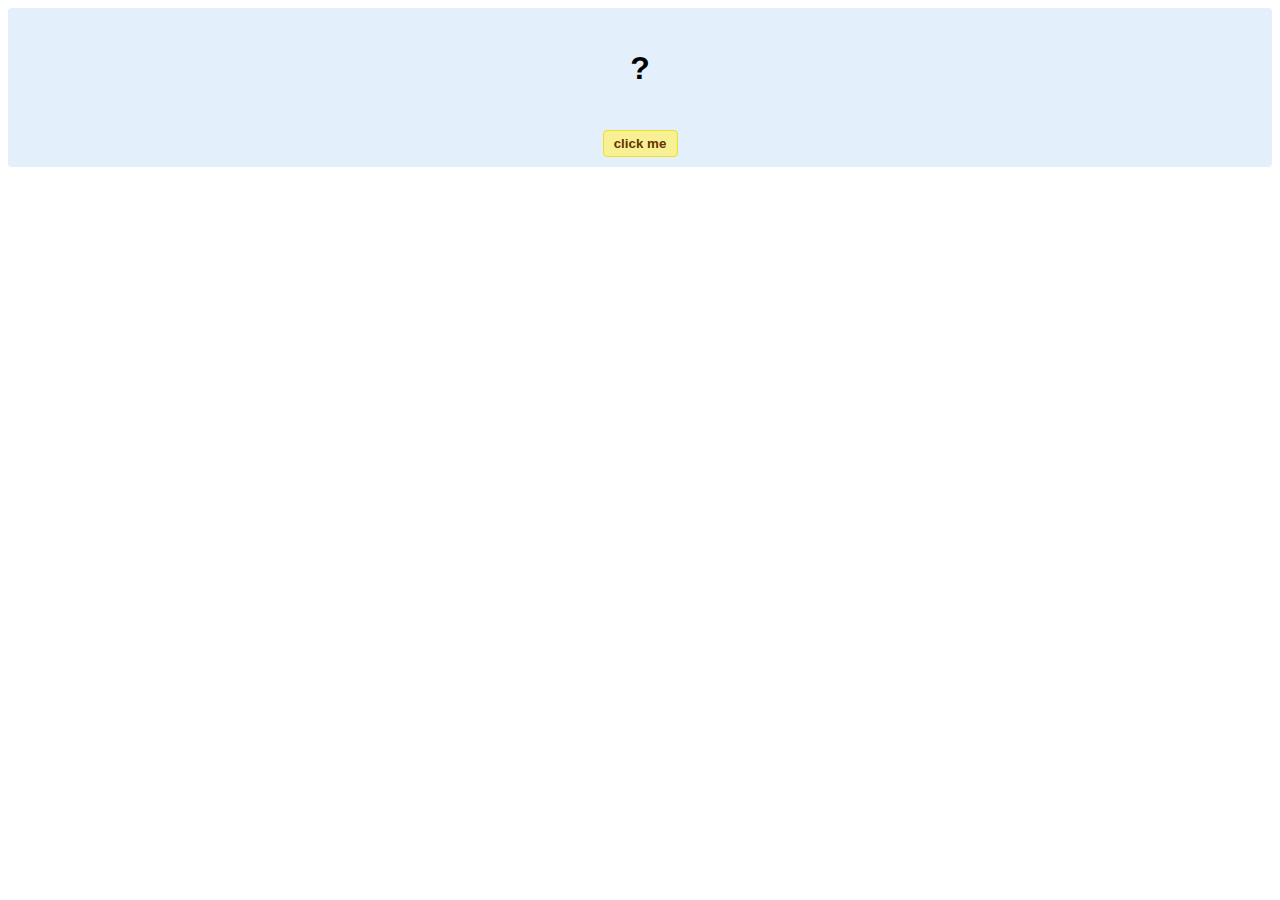
==== index.html @ 42e81a96 "Initial" ====
<!DOCTYPE html>
<!-- HTML5 Hello world by kirupa - http://www.kirupa.com/html5/getting_your_feet_wet_html5_pg1.htm -->
<html lang="en-us">

<head>
<meta charset="utf-8">
<title>Hello...</title>
<style type="text/css">
#mainContent {
	font-family: Arial, Helvetica, sans-serif;
	font-size: xx-large;
	font-weight: bold;
	background-color: #E3F0FB;
	border-radius: 4px;
	padding: 10px;
	text-align: center;
}
.buttonStyle {
	border-radius: 4px;
	border: thin solid #F0E020;
	padding: 5px;
	background-color: #F8F094;
	font-family: "Segoe UI", Tahoma, Geneva, Verdana, sans-serif;
	font-weight: bold;
	color: #663300;
	width: 75px;
}

.buttonStyle:hover {
	border: thin solid #FFCC00;
	background-color: #FCF9D6;
	color: #996633;
	cursor: pointer;
}
.buttonStyle:active {
	border: thin solid #99CC00;
	background-color: #F5FFD2;
	color: #669900;
	cursor: pointer;
}

</style>
</head>

<body>
<div id="mainContent">
<p id="helloText">?</p>
<button id="clickButton" class="buttonStyle">click me</button>
</div>
<script> 
var myButton = document.getElementById("clickButton");
var myText = document.getElementById("helloText");

myButton.addEventListener('click', doSomething, false)

function doSomething() {
	myText.textContent = "hello, world!";
}
</script>

</body>
</html>
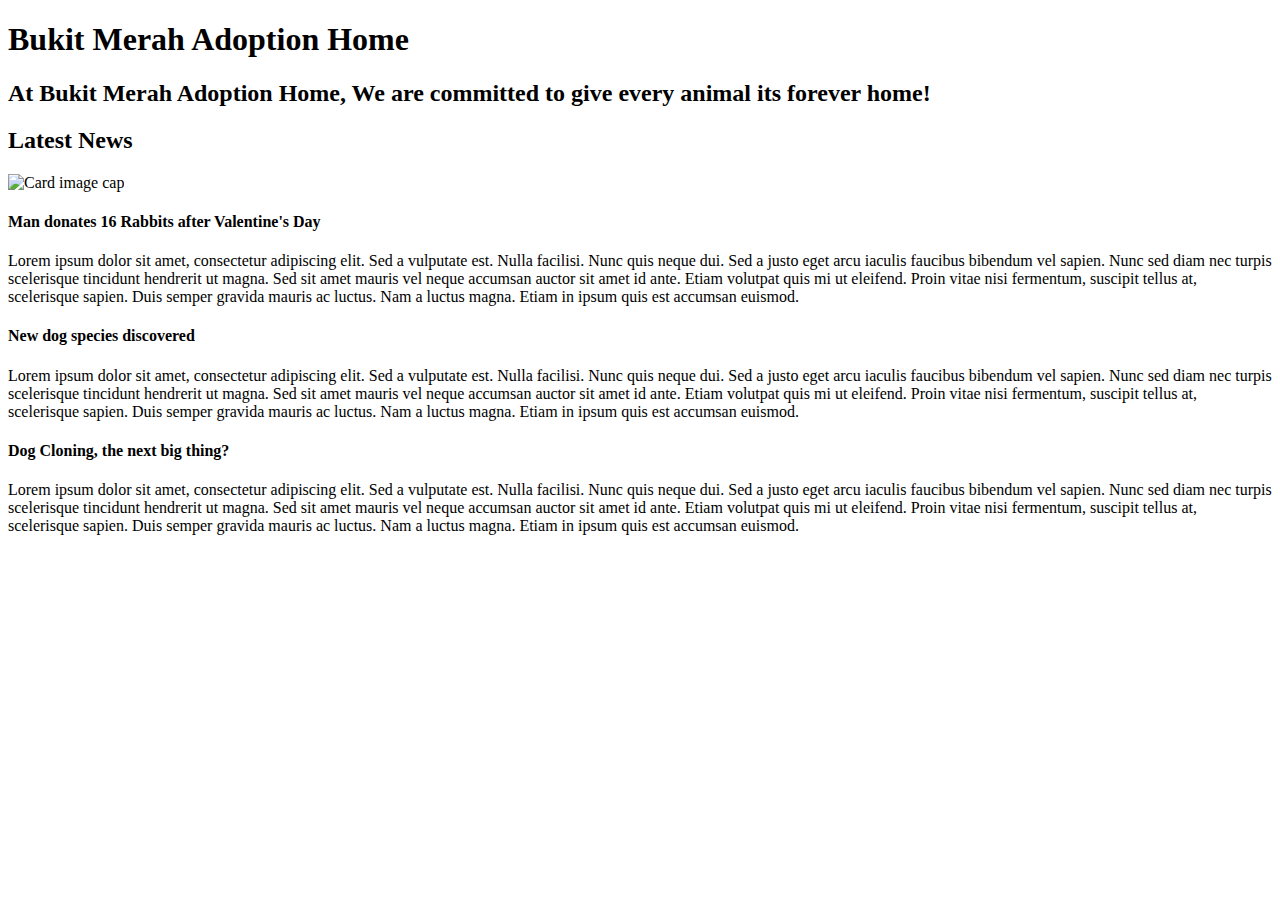
==== commit 1d0a9a1b: "asd" ====
--- a/index.html
+++ b/index.html
@@ -1,62 +1,50 @@
 <!DOCTYPE html>
-<!-- HTML5 Hello world by kirupa - http://www.kirupa.com/html5/getting_your_feet_wet_html5_pg1.htm -->
-<html lang="en-us">
-
-<head>
-<meta charset="utf-8">
-<title>Hello...</title>
-<style type="text/css">
-#mainContent {
-	font-family: Arial, Helvetica, sans-serif;
-	font-size: xx-large;
-	font-weight: bold;
-	background-color: #E3F0FB;
-	border-radius: 4px;
-	padding: 10px;
-	text-align: center;
-}
-.buttonStyle {
-	border-radius: 4px;
-	border: thin solid #F0E020;
-	padding: 5px;
-	background-color: #F8F094;
-	font-family: "Segoe UI", Tahoma, Geneva, Verdana, sans-serif;
-	font-weight: bold;
-	color: #663300;
-	width: 75px;
-}
-
-.buttonStyle:hover {
-	border: thin solid #FFCC00;
-	background-color: #FCF9D6;
-	color: #996633;
-	cursor: pointer;
-}
-.buttonStyle:active {
-	border: thin solid #99CC00;
-	background-color: #F5FFD2;
-	color: #669900;
-	cursor: pointer;
-}
-
-</style>
-</head>
-
-<body>
-<div id="mainContent">
-<p id="helloText">?</p>
-<button id="clickButton" class="buttonStyle">click me</button>
-</div>
-<script> 
-var myButton = document.getElementById("clickButton");
-var myText = document.getElementById("helloText");
-
-myButton.addEventListener('click', doSomething, false)
-
-function doSomething() {
-	myText.textContent = "hello, world!";
-}
-</script>
-
-</body>
-</html>
+<html>
+	<head>
+		<meta charset="utf-8">
+		<meta name="viewport" content="width=device-width, initial-scale=1, shrink-to-fit=no">
+ 
+ 	    <link rel="stylesheet" href="https://stackpath.bootstrapcdn.com/bootstrap/4.1.3/css/bootstrap.min.css" integrity="sha384-MCw98/SFnGE8fJT3GXwEOngsV7Zt27NXFoaoApmYm81iuXoPkFOJwJ8ERdknLPMO" crossorigin="anonymous">
+	</head>
+	<body>
+		<article class="container">
+			<header>
+				<nav>
+					
+				</nav>
+			</header>
+			
+			<section>
+				<div>
+					<h1>Bukit Merah Adoption Home</h1>
+				</div>
+				<div>
+					<h2>At Bukit Merah Adoption Home, We are committed to give every animal its forever home!</h2>
+				</div>
+			</section>
+			<section>
+				<div>
+					<h2>Latest News</h2>
+				</div>
+				
+				<div class="card">
+					<img class="card-image-top" src="" alt="Card image cap">
+					<div class="card=body">
+						<h4 class="card-title">Man donates 16 Rabbits after Valentine's Day</h4>
+						<p class="card-text">Lorem ipsum dolor sit amet, consectetur adipiscing elit. Sed a vulputate est. Nulla facilisi. Nunc quis neque dui. Sed a justo eget arcu iaculis faucibus bibendum vel sapien. Nunc sed diam nec turpis scelerisque tincidunt hendrerit ut magna. Sed sit amet mauris vel neque accumsan auctor sit amet id ante. Etiam volutpat quis mi ut eleifend. Proin vitae nisi fermentum, suscipit tellus at, scelerisque sapien. Duis semper gravida mauris ac luctus. Nam a luctus magna. Etiam in ipsum quis est accumsan euismod.</p>
+					</div>
+				</div>
+				
+				<div>
+					<h4>New dog species discovered</h4>
+					<p>Lorem ipsum dolor sit amet, consectetur adipiscing elit. Sed a vulputate est. Nulla facilisi. Nunc quis neque dui. Sed a justo eget arcu iaculis faucibus bibendum vel sapien. Nunc sed diam nec turpis scelerisque tincidunt hendrerit ut magna. Sed sit amet mauris vel neque accumsan auctor sit amet id ante. Etiam volutpat quis mi ut eleifend. Proin vitae nisi fermentum, suscipit tellus at, scelerisque sapien. Duis semper gravida mauris ac luctus. Nam a luctus magna. Etiam in ipsum quis est accumsan euismod.</p>
+				</div>
+				
+				<div>
+					<h4>Dog Cloning, the next big thing?</h4>
+					<p>Lorem ipsum dolor sit amet, consectetur adipiscing elit. Sed a vulputate est. Nulla facilisi. Nunc quis neque dui. Sed a justo eget arcu iaculis faucibus bibendum vel sapien. Nunc sed diam nec turpis scelerisque tincidunt hendrerit ut magna. Sed sit amet mauris vel neque accumsan auctor sit amet id ante. Etiam volutpat quis mi ut eleifend. Proin vitae nisi fermentum, suscipit tellus at, scelerisque sapien. Duis semper gravida mauris ac luctus. Nam a luctus magna. Etiam in ipsum quis est accumsan euismod.</p>
+				</div>
+			</section>
+		</article>
+	</body>
+</html>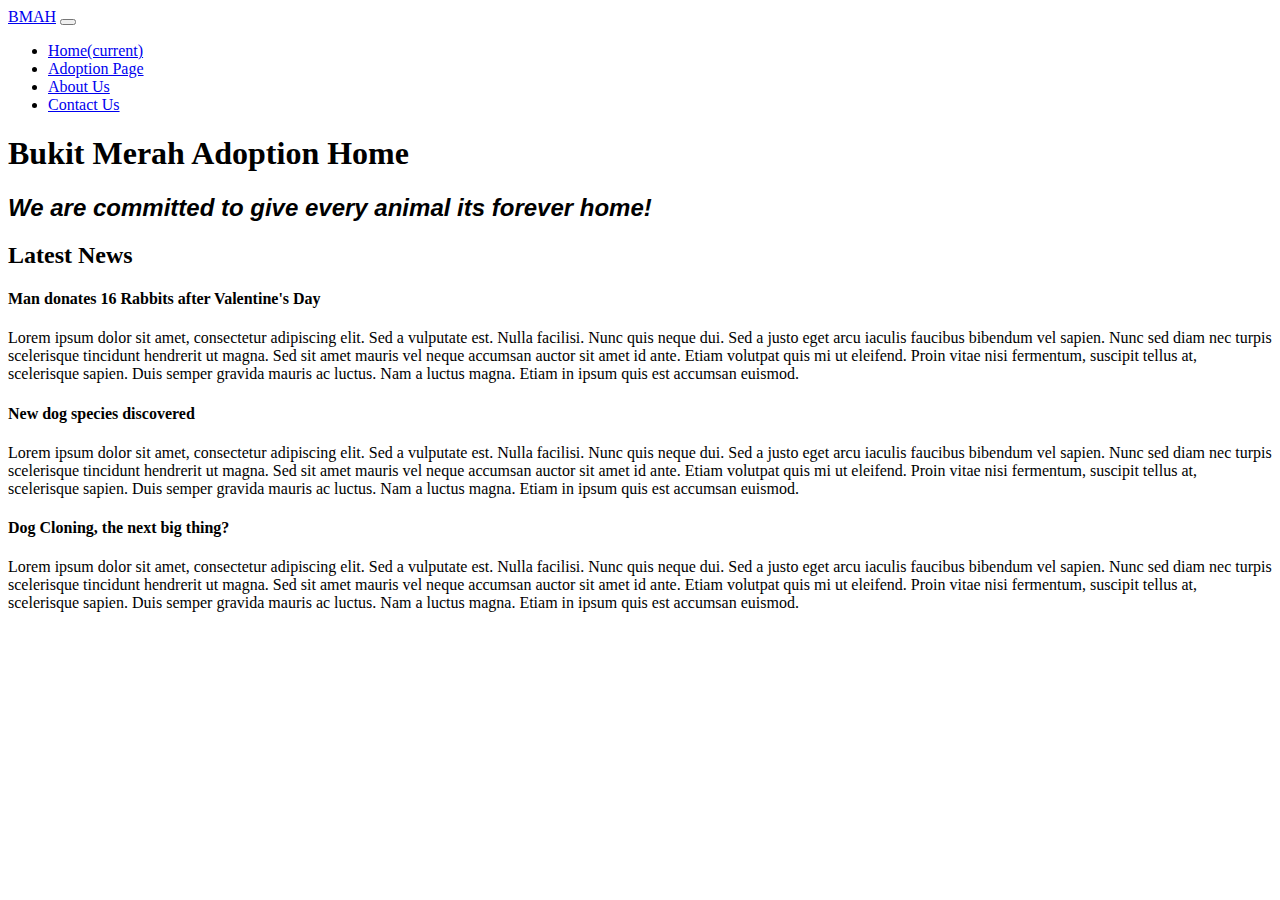
==== commit 6e2ba5ba: "Added the nav bar and the other pages" ====
--- a/index.html
+++ b/index.html
@@ -5,45 +5,73 @@
 		<meta name="viewport" content="width=device-width, initial-scale=1, shrink-to-fit=no">
  
  	    <link rel="stylesheet" href="https://stackpath.bootstrapcdn.com/bootstrap/4.1.3/css/bootstrap.min.css" integrity="sha384-MCw98/SFnGE8fJT3GXwEOngsV7Zt27NXFoaoApmYm81iuXoPkFOJwJ8ERdknLPMO" crossorigin="anonymous">
+ 	    <link rel="stylesheet" href="style.css">
 	</head>
 	<body>
 		<article class="container">
 			<header>
-				<nav>
-					
+				<nav class="navbar navbar-expand-lg navbar-light bg-light">
+				  <a class="navbar-brand" href="#">BMAH</a>
+				  <button class="navbar-toggler" type="button" data-toggle="collapse" data-target="#navbarSupportedContent" aria-controls="navbarSupportedContent" aria-expanded="false" aria-label="Toggle navigation">
+				    <span class="navbar-toggler-icon"></span>
+				  </button>
+				
+				  <div class="collapse navbar-collapse" id="navbarSupportedContent">
+				    <ul class="navbar-nav mr-auto">
+				      <li class="nav-item active">
+				        <a class="nav-link" href="index.html">Home<span class="sr-only">(current)</span></a>
+				      </li>
+				      <li class="nav-item">
+				        <a class="nav-link" href="adoptionpage.html">Adoption Page</a>
+				      </li>
+				      <li class="nav-item">
+				        <a class="nav-link" href="aboutus.html">About Us</a>
+				      </li>
+				      <li class="nav-item">
+				        <a class="nav-link" href="contactus.html">Contact Us</a>
+				      </li>
+				      </ul>
+					</div>
 				</nav>
 			</header>
 			
 			<section>
 				<div>
-					<h1>Bukit Merah Adoption Home</h1>
+					<h1 class="text-center">Bukit Merah Adoption Home</h1>
 				</div>
 				<div>
-					<h2>At Bukit Merah Adoption Home, We are committed to give every animal its forever home!</h2>
+					<h2 class="jumbotron text-center">We are committed to give every animal its forever home!</h2>
 				</div>
 			</section>
 			<section>
 				<div>
-					<h2>Latest News</h2>
+					<h2><strong>Latest News</strong></h2>
 				</div>
 				
 				<div class="card">
-					<img class="card-image-top" src="" alt="Card image cap">
+					<!--<img class="card-image-top" src="./assests/photos/rabbit.jpeg" alt="Card image cap">-->
 					<div class="card=body">
 						<h4 class="card-title">Man donates 16 Rabbits after Valentine's Day</h4>
 						<p class="card-text">Lorem ipsum dolor sit amet, consectetur adipiscing elit. Sed a vulputate est. Nulla facilisi. Nunc quis neque dui. Sed a justo eget arcu iaculis faucibus bibendum vel sapien. Nunc sed diam nec turpis scelerisque tincidunt hendrerit ut magna. Sed sit amet mauris vel neque accumsan auctor sit amet id ante. Etiam volutpat quis mi ut eleifend. Proin vitae nisi fermentum, suscipit tellus at, scelerisque sapien. Duis semper gravida mauris ac luctus. Nam a luctus magna. Etiam in ipsum quis est accumsan euismod.</p>
 					</div>
 				</div>
 				
-				<div>
-					<h4>New dog species discovered</h4>
-					<p>Lorem ipsum dolor sit amet, consectetur adipiscing elit. Sed a vulputate est. Nulla facilisi. Nunc quis neque dui. Sed a justo eget arcu iaculis faucibus bibendum vel sapien. Nunc sed diam nec turpis scelerisque tincidunt hendrerit ut magna. Sed sit amet mauris vel neque accumsan auctor sit amet id ante. Etiam volutpat quis mi ut eleifend. Proin vitae nisi fermentum, suscipit tellus at, scelerisque sapien. Duis semper gravida mauris ac luctus. Nam a luctus magna. Etiam in ipsum quis est accumsan euismod.</p>
+				<div class="card">
+					<!--<img class="card-image-top" src="./assests/photos/dogspecies.jpg" alt="Card image cap">-->
+					<div class="card=body">
+						<h4 class="card-title">New dog species discovered</h4>
+						<p class="card-text">Lorem ipsum dolor sit amet, consectetur adipiscing elit. Sed a vulputate est. Nulla facilisi. Nunc quis neque dui. Sed a justo eget arcu iaculis faucibus bibendum vel sapien. Nunc sed diam nec turpis scelerisque tincidunt hendrerit ut magna. Sed sit amet mauris vel neque accumsan auctor sit amet id ante. Etiam volutpat quis mi ut eleifend. Proin vitae nisi fermentum, suscipit tellus at, scelerisque sapien. Duis semper gravida mauris ac luctus. Nam a luctus magna. Etiam in ipsum quis est accumsan euismod.</p>
+					</div>
 				</div>
 				
-				<div>
-					<h4>Dog Cloning, the next big thing?</h4>
-					<p>Lorem ipsum dolor sit amet, consectetur adipiscing elit. Sed a vulputate est. Nulla facilisi. Nunc quis neque dui. Sed a justo eget arcu iaculis faucibus bibendum vel sapien. Nunc sed diam nec turpis scelerisque tincidunt hendrerit ut magna. Sed sit amet mauris vel neque accumsan auctor sit amet id ante. Etiam volutpat quis mi ut eleifend. Proin vitae nisi fermentum, suscipit tellus at, scelerisque sapien. Duis semper gravida mauris ac luctus. Nam a luctus magna. Etiam in ipsum quis est accumsan euismod.</p>
+				<div class="card">
+					<!--<img class="card-image-top" src="./assests/photos/dogcloning.jpeg" alt="Card image cap">-->
+					<div class="card=body">
+						<h4 class="card-title">Dog Cloning, the next big thing?</h4>
+						<p class="card-text">Lorem ipsum dolor sit amet, consectetur adipiscing elit. Sed a vulputate est. Nulla facilisi. Nunc quis neque dui. Sed a justo eget arcu iaculis faucibus bibendum vel sapien. Nunc sed diam nec turpis scelerisque tincidunt hendrerit ut magna. Sed sit amet mauris vel neque accumsan auctor sit amet id ante. Etiam volutpat quis mi ut eleifend. Proin vitae nisi fermentum, suscipit tellus at, scelerisque sapien. Duis semper gravida mauris ac luctus. Nam a luctus magna. Etiam in ipsum quis est accumsan euismod.</p>
+					</div>
 				</div>
+
 			</section>
 		</article>
 	</body>
--- a/style.css
+++ b/style.css
@@ -0,0 +1,4 @@
+.jumbotron {
+    font-family: helvetica !important;
+    font-style: italic !important;
+}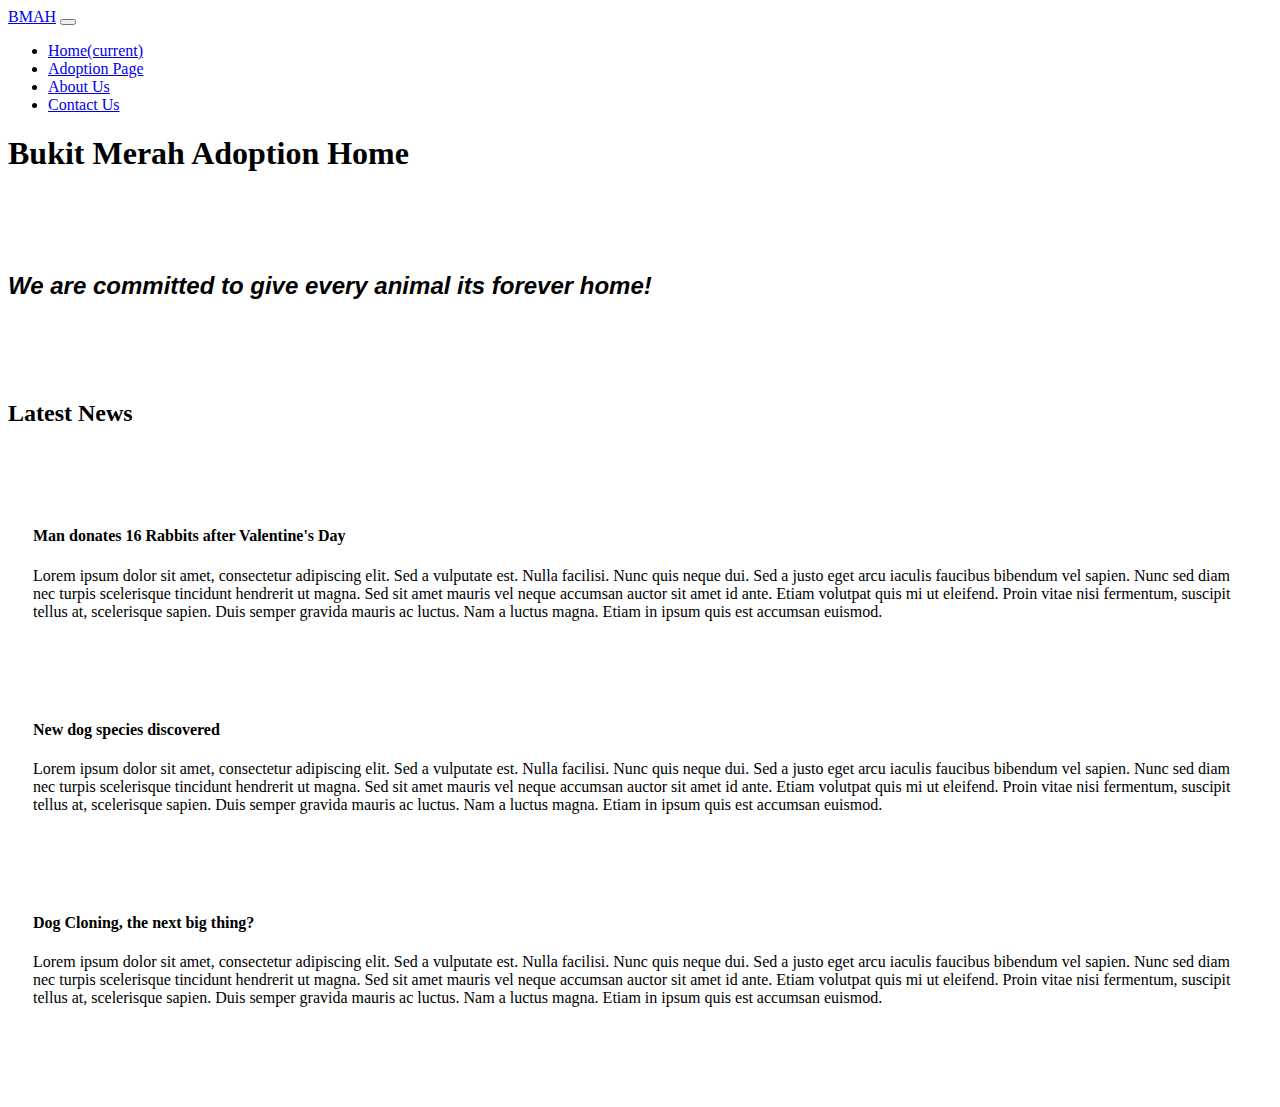
==== commit 308f1b26: "Fixed the Nav bar and added more content" ====
--- a/index.html
+++ b/index.html
@@ -8,15 +8,19 @@
  	    <link rel="stylesheet" href="style.css">
 	</head>
 	<body>
+		    <script src="https://code.jquery.com/jquery-3.3.1.slim.min.js" integrity="sha384-q8i/X+965DzO0rT7abK41JStQIAqVgRVzpbzo5smXKp4YfRvH+8abtTE1Pi6jizo" crossorigin="anonymous"></script>
+		    <script src="https://cdnjs.cloudflare.com/ajax/libs/popper.js/1.14.7/umd/popper.min.js" integrity="sha384-UO2eT0CpHqdSJQ6hJty5KVphtPhzWj9WO1clHTMGa3JDZwrnQq4sF86dIHNDz0W1" crossorigin="anonymous"></script>
+		    <script src="https://stackpath.bootstrapcdn.com/bootstrap/4.3.1/js/bootstrap.min.js" integrity="sha384-JjSmVgyd0p3pXB1rRibZUAYoIIy6OrQ6VrjIEaFf/nJGzIxFDsf4x0xIM+B07jRM" crossorigin="anonymous"></script>
+
 		<article class="container">
 			<header>
 				<nav class="navbar navbar-expand-lg navbar-light bg-light">
-				  <a class="navbar-brand" href="#">BMAH</a>
+				  <a class="navbar-brand" href="index.html">BMAH</a>
 				  <button class="navbar-toggler" type="button" data-toggle="collapse" data-target="#navbarSupportedContent" aria-controls="navbarSupportedContent" aria-expanded="false" aria-label="Toggle navigation">
 				    <span class="navbar-toggler-icon"></span>
 				  </button>
 				
-				  <div class="collapse navbar-collapse" id="navbarSupportedContent">
+				  <div class="navbar-collapse collapse" id="navbarSupportedContent">
 				    <ul class="navbar-nav mr-auto">
 				      <li class="nav-item active">
 				        <a class="nav-link" href="index.html">Home<span class="sr-only">(current)</span></a>
@@ -39,7 +43,7 @@
 				<div>
 					<h1 class="text-center">Bukit Merah Adoption Home</h1>
 				</div>
-				<div>
+				<div class="mottocontainer">
 					<h2 class="jumbotron text-center">We are committed to give every animal its forever home!</h2>
 				</div>
 			</section>
--- a/style.css
+++ b/style.css
@@ -1,4 +1,21 @@
 .jumbotron {
     font-family: helvetica !important;
     font-style: italic !important;
+}
+
+/*@media (max-width: 767px) {*/
+/*    .wrapper {*/
+/*        display: none;*/
+/*    }*/
+/*    .content-box{*/
+        
+/*    }*/
+/*}*/
+
+.card {
+    margin:100px 25px 100px;
+}
+
+.mottocontainer {
+    margin:100px 0px 100px;
 }